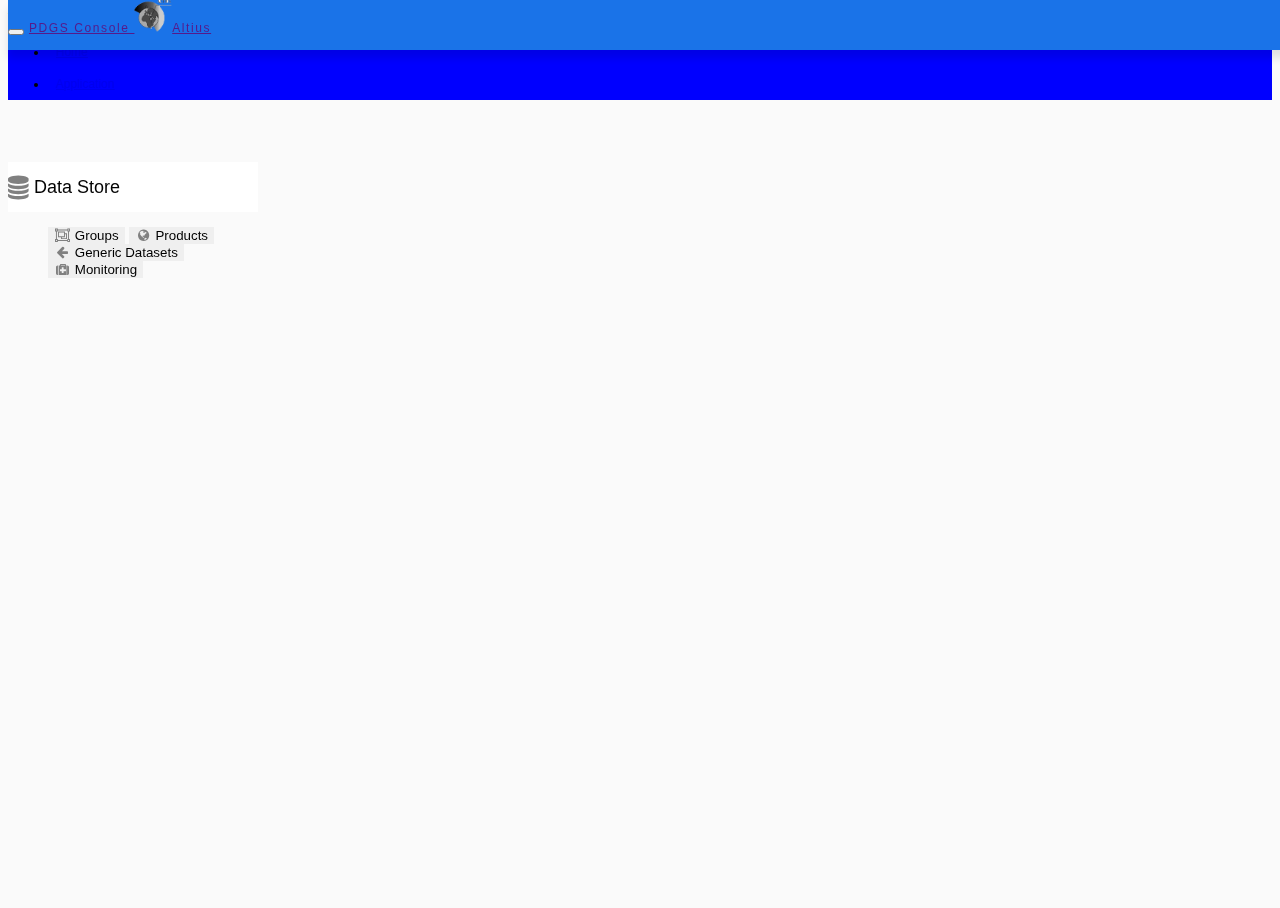
==== altius.html @ e70a48ec "added altius template" ====
<!doctype html>
<html lang="en">

<head>
  <title>Title</title>
  <!-- Required meta tags -->
  <meta charset="utf-8">
  <meta name="viewport" content="width=device-width, initial-scale=1, shrink-to-fit=no">
  <!-- Bootstrap CSS v5.0.2 -->
  <link rel="stylesheet" href="https://cdn.jsdelivr.net/npm/bootstrap@5.0.2/dist/css/bootstrap.min.css"
    integrity="sha384-EVSTQN3/azprG1Anm3QDgpJLIm9Nao0Yz1ztcQTwFspd3yD65VohhpuuCOmLASjC" crossorigin="anonymous">
  <link rel="stylesheet" href="https://maxcdn.bootstrapcdn.com/font-awesome/4.7.0/css/font-awesome.min.css">
  <link rel="stylesheet" href="css/altius.css">
</head>

<body>

  <!-- INCLUDED HEADER -->

  <!-- Navigation -->
  <div id="sidebar" class="collapse" style="background-color: blue;">
    test
    <ul class=" ml-auto">
      <li class="nav-item"><a href="index.html" class="nav-link active">Home</a></li>
      <li class="nav-item"><a href="app.html" target="_blank" class="nav-link">Application</a></li>

    </ul>
  </div>
  <nav id="topbar" class="navbar sticky-top navbar-dark py-1">

    <button class="navbar-toggler" type="button" data-bs-toggle="offcanvas" data-bs-target="#offcanvasNavbar"
      aria-controls="offcanvasNavbar">
      <span class="navbar-toggler-icon"></span>
    </button>

    <a href="" class="navbar-brand">
      PDGS Console
    </a>

    <a href="" class="navbar-brand">
      <img src="img/altius-logo.png" alt="Logo" title="My Logo" alt="">Altius
    </a>


    <div class="offcanvas offcanvas-start" tabindex="-1" id="offcanvasNavbar" aria-labelledby="offcanvasNavbarLabel">
      <div class="offcanvas-header">
        <h5 class="offcanvas-title" id="offcanvasNavbarLabel">Altius Modules</h5>
        <button type="button" class="btn-close text-reset" data-bs-dismiss="offcanvas" aria-label="Close"></button>
      </div>
      <div class="offcanvas-body">
        <p class="text-gray font-weight-bold text-uppercase px-3 small pb-4 mb-0">Processing</p>

        <ul class="nav flex-column bg-white mb-0">
          <li class="nav-item">
            <a href="#" class="nav-link text-dark font-italic bg-light">
              <i class="fa fa-th-large mr-3 text-primary fa-fw"></i>
              Workflows
            </a>
          </li>
          <li class="nav-item">
            <a href="#" class="nav-link text-dark font-italic">
              <i class="fa fa-address-card mr-3 text-primary fa-fw"></i>
              Algorithms
            </a>
          </li>
          <li class="nav-item">
            <a href="#" class="nav-link text-dark font-italic">
              <i class="fa fa-cubes mr-3 text-primary fa-fw"></i>
              Data Store
            </a>
          </li>
        </ul>

        <p class="text-gray font-weight-bold text-uppercase px-3 small py-4 mb-0">Distribution</p>

        <ul class="nav flex-column bg-white mb-0">
          <li class="nav-item">
            <a href="#" class="nav-link text-dark font-italic">
              <i class="fa fa-area-chart mr-3 text-primary fa-fw"></i>
              Dissemination
            </a>
          </li>
        </ul>
      </div>
    </div>


  </nav>
  <!-- INCLUDED HEADER -->




  <!--Module Content -->
  <main id="main" class="full-height">

    <div class="container-fluid full-height">
      <div class="row full-height">

        <div class="sidebar col-fixed">
          <div class="card full-height">
            <div class="card-header card-header-area">
              <i class="fa fa-database fa-lg" aria-hidden="true"></i>
              <span class="ms-3">Data Store</span>

            </div>
           
            <!-- Links to module sub pages -->
            <ul class="list-group list-group-flush list-group-noborder">
              <button type="button" class="list-group-item list-group-item-action  py-3">
                <span class="me-3"><i class="fa fa-object-group  fa-fw"></i></span>
               Groups
              </button>

              <button type="button" class="list-group-item list-group-item-action py-3">
                <span class="me-3"><i class="fa fa-globe fa-fw"></i></span>
               Products
              </button>

              <button type="button" class="list-group-item list-group-item-action py-3">
                <span class="me-3"><i class="fa fa-arrow-left fa-fw"></i></span>
               Generic Datasets
              </button>

              <button type="button" class="list-group-item list-group-item-action py-3">
                <span class="me-3"><i class="fa fa-medkit fa-fw"></i></span>
                Monitoring
              </button>

            </ul>

          </div>
        </div>

        <div class="main-content col-fluid full-height">
          <div class="card full-height" style="border-left: none; border-right: none;">
            <div class="card-header card-header-area">

              <span>Generic Datasets</span>

            </div>
            <div class="ps-3 py-4 full-height">
              <h5 class="fw-bold">Data Store Generic Datasets</h5>
              A role is a group of permissions that you can assign to principals
            </div>
          </div>


        </div>



      </div><!-- /.row -->
    </div><!-- /.container -->


  </main>
  

  <!-- Bootstrap JavaScript Libraries -->
  <script src="https://cdn.jsdelivr.net/npm/@popperjs/core@2.9.2/dist/umd/popper.min.js"
    integrity="sha384-IQsoLXl5PILFhosVNubq5LC7Qb9DXgDA9i+tQ8Zj3iwWAwPtgFTxbJ8NT4GN1R8p"
    crossorigin="anonymous"></script>
  <script src="https://cdn.jsdelivr.net/npm/bootstrap@5.0.2/dist/js/bootstrap.min.js"
    integrity="sha384-cVKIPhGWiC2Al4u+LWgxfKTRIcfu0JTxR+EQDz/bgldoEyl4H0zUF0QKbrJ0EcQF"
    crossorigin="anonymous"></script>
</body>

</html>
---- css/altius.css ----
/*-- Body Reset --*/

html,
body,
main {
  height: 100%;
}

.full-height {
  height: 100%;
}

body {
  background-color: #fafafa;
  color: rgba(0, 0, 0, 0.987);
  font-family: "Roboto", sans-serif;
  font-size: 12px;
  font-weight: 400;
  letter-spacing: normal;
  line-height: 16px;
  overflow-x: hidden;
}

/*============= NAVIGATION =============*/

.navbar-brand img {
  height: 2rem;
}

#topbar {
  background: #1a73e8;
  font-size: 1.2 rem;
  font-weight: 500;
  letter-spacing: 0.1rem;
  box-shadow: 0 0.5rem 0.5rem rgba(0, 0, 0, 0.1);
  z-index: 1;
  height: 50px;
  overflow: hidden;
  top: 0;
  position: fixed;
  width: 100%;
}

#main {
  margin-top: 50px;
    position: fixed;
    width: 100%;
}

.nav-item {
  padding: 0.5rem;
}

/** Fixed left side navigation bar */

.col-fixed {
  position: relative;
  /*border: 1px solid lightgrey;*/
  min-height: 1px;
  padding-right: 0px;
  padding-left: 0px;
  float: left;
  width: 100%;
  margin-top: auto;
  margin-bottom: auto;
  height: 100%;
}

.col-fixed i {
  color: Gray;
}

.col-fluid {
  border: 1px solid lightgrey;
  position: relative;
  min-height: 1px;
  padding: 0 0 0 0;

  float: left;
  width: 100%;
  height: 100%;
}

@media (min-width: 768px) and (max-width: 991px) {
  .col-fixed {
    width: 250px;
  }
  .col-fluid {
    width: calc(100% - 250px);
  }
}

@media (min-width: 992px) and (max-width: 1199px) {
  .col-fixed {
    width: 250px;
  }
  .col-fluid {
    width: calc(100% - 250px);
  }
}

@media (min-width: 1200px) {
  .col-fixed {
    width: 250px;
  }
  .col-fluid {
    width: calc(100% - 250px);
  }
}

.card-header-area {
  background-color: white;
  padding-top: 0.9em;
  padding-bottom: 0.9em;
  font-size: 1.5em;
}

.list-group {
  font-size: 1.2em;
}

.card .list-group a {
  padding-top: 10px;
  padding-bottom: 10px;
}

.list-group-noborder > .list-group-item {
  border-width: 0 0 0px !important;
  border-bottom-width: 0pximportant;
}
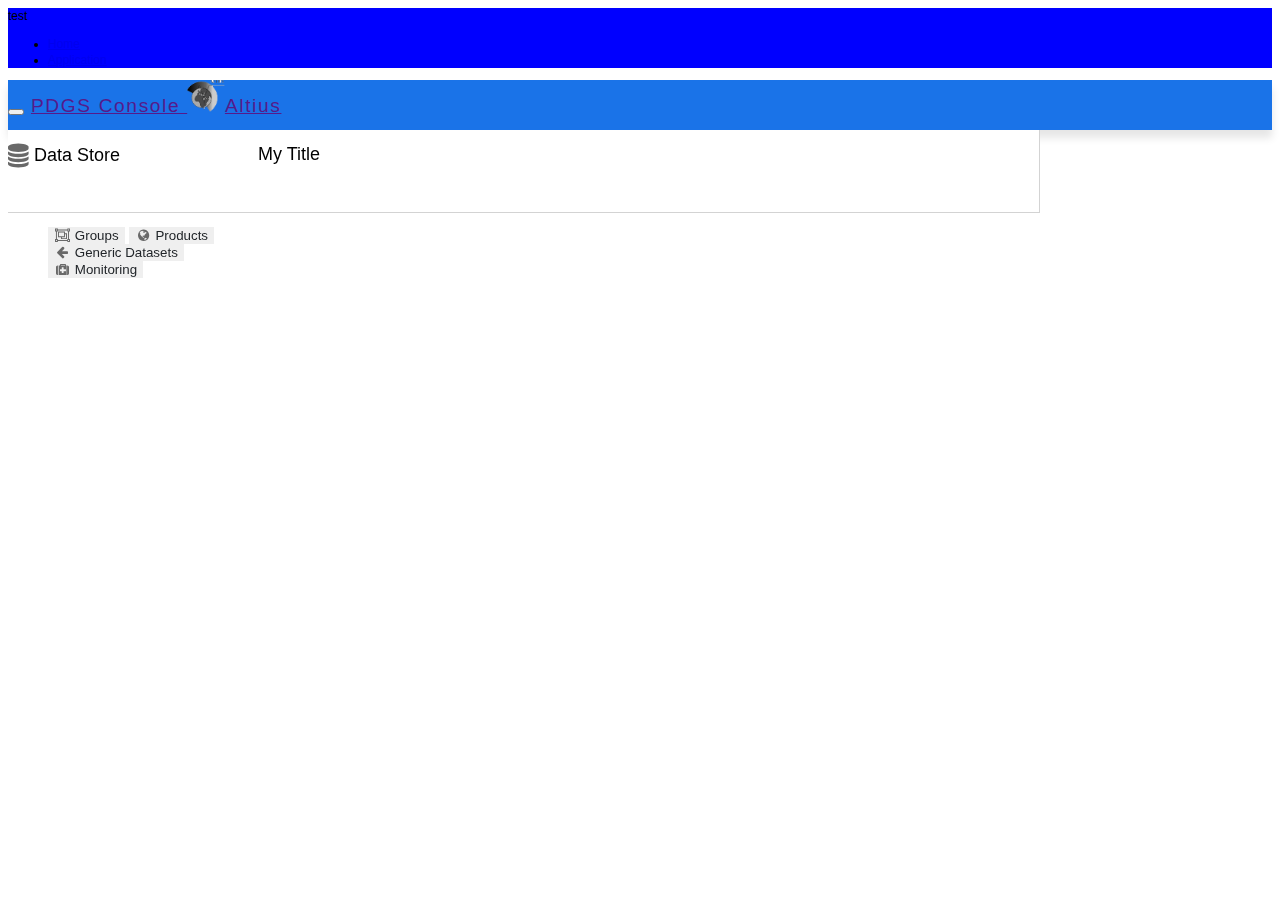
==== commit c968a5f5: "standard altius template in pure html CSS" ====
--- a/altius.html
+++ b/altius.html
@@ -13,7 +13,7 @@
   <link rel="stylesheet" href="css/altius.css">
 </head>
 
-<body>
+<body class="b-altius">
 
   <!-- INCLUDED HEADER -->
 
@@ -92,34 +92,32 @@
 
 
   <!--Module Content -->
-  <main id="main" class="full-height">
+  <main id="main">
+    <div class="container-fluid">
+      <div class="row">
 
-    <div class="container-fluid full-height">
-      <div class="row full-height">
-
-        <div class="sidebar col-fixed">
-          <div class="card full-height">
-            <div class="card-header card-header-area">
+        <div class="col-fixed">
+          <div class="card card-noborder">
+            <div class="card-header view-header">
               <i class="fa fa-database fa-lg" aria-hidden="true"></i>
               <span class="ms-3">Data Store</span>
+            </div>
 
-            </div>
-           
             <!-- Links to module sub pages -->
             <ul class="list-group list-group-flush list-group-noborder">
               <button type="button" class="list-group-item list-group-item-action  py-3">
                 <span class="me-3"><i class="fa fa-object-group  fa-fw"></i></span>
-               Groups
+                Groups
               </button>
 
               <button type="button" class="list-group-item list-group-item-action py-3">
                 <span class="me-3"><i class="fa fa-globe fa-fw"></i></span>
-               Products
+                Products
               </button>
 
               <button type="button" class="list-group-item list-group-item-action py-3">
                 <span class="me-3"><i class="fa fa-arrow-left fa-fw"></i></span>
-               Generic Datasets
+                Generic Datasets
               </button>
 
               <button type="button" class="list-group-item list-group-item-action py-3">
@@ -132,30 +130,25 @@
           </div>
         </div>
 
-        <div class="main-content col-fluid full-height">
-          <div class="card full-height" style="border-left: none; border-right: none;">
-            <div class="card-header card-header-area">
 
-              <span>Generic Datasets</span>
+        <div id="altius-view" class="col-fluid">
 
+          <div class="card  card-noborder min-vh-100">
+            <div class="card-header view-header card-header-buttons ">
+              <div class="row mx-0">
+                <div class="col-9">
+                  <span class="me-5"> My Title </span>
+
+                </div>
+                <div class="col-3"> </div>
+              </div>
             </div>
-            <div class="ps-3 py-4 full-height">
-              <h5 class="fw-bold">Data Store Generic Datasets</h5>
-              A role is a group of permissions that you can assign to principals
-            </div>
-          </div>
-
-
-        </div>
-
-
-
-      </div><!-- /.row -->
-    </div><!-- /.container -->
+          </div><!-- /.row -->
+        </div><!-- /.container -->
 
 
   </main>
-  
+
 
   <!-- Bootstrap JavaScript Libraries -->
   <script src="https://cdn.jsdelivr.net/npm/@popperjs/core@2.9.2/dist/umd/popper.min.js"
--- a/css/altius.css
+++ b/css/altius.css
@@ -1,18 +1,9 @@
 /*-- Body Reset --*/
 
-html,
-body,
-main {
-  height: 100%;
-}
 
-.full-height {
-  height: 100%;
-}
-
-body {
-  background-color: #fafafa;
-  color: rgba(0, 0, 0, 0.987);
+body.b-altius {
+  background-color: white;
+  color: black;
   font-family: "Roboto", sans-serif;
   font-size: 12px;
   font-weight: 400;
@@ -21,39 +12,47 @@
   overflow-x: hidden;
 }
 
-/*============= NAVIGATION =============*/
+body.b-altius .ui-widget {
+  font-size: 1em !important;
+}
 
-.navbar-brand img {
+
+/*============= TOP NAVIGATION =============*/
+
+body.b-altius  .navbar-brand img {
   height: 2rem;
 }
 
-#topbar {
+body.b-altius  #topbar {
   background: #1a73e8;
-  font-size: 1.2 rem;
+  font-size: 1.2rem;
   font-weight: 500;
   letter-spacing: 0.1rem;
   box-shadow: 0 0.5rem 0.5rem rgba(0, 0, 0, 0.1);
   z-index: 1;
   height: 50px;
   overflow: hidden;
-  top: 0;
+  width: 100%;
+}
+
+/*============= OFFCANVAS PLATFORM NAVIGATION (mobile collapsible side bar) =============*/
+
+body.b-altius .offcanvas  .nav-item {
+  padding: 0.5rem;
+  font-size: 1.3em;
+}
+
+
+/*============= MODULE PART (MAIN) =============*/
+
+#main {
   position: fixed;
   width: 100%;
 }
 
-#main {
-  margin-top: 50px;
-    position: fixed;
-    width: 100%;
-}
+/** ---- Fixed left side module navigation bar ---- */
 
-.nav-item {
-  padding: 0.5rem;
-}
-
-/** Fixed left side navigation bar */
-
-.col-fixed {
+body.b-altius  .col-fixed {
   position: relative;
   /*border: 1px solid lightgrey;*/
   min-height: 1px;
@@ -61,70 +60,75 @@
   padding-left: 0px;
   float: left;
   width: 100%;
-  margin-top: auto;
-  margin-bottom: auto;
-  height: 100%;
+
 }
 
-.col-fixed i {
-  color: Gray;
+body.b-altius  .col-fixed i {
+  color: dimgray;
 }
 
-.col-fluid {
+/** ---- fluid right main area ---- */
+
+body.b-altius  .col-fluid {
   border: 1px solid lightgrey;
-  position: relative;
+  border-top-width: 0;
   min-height: 1px;
   padding: 0 0 0 0;
-
-  float: left;
-  width: 100%;
-  height: 100%;
 }
 
-@media (min-width: 768px) and (max-width: 991px) {
-  .col-fixed {
-    width: 250px;
+@media (min-width: 768px)  {
+  body.b-altius  .col-fixed {
+      width: 250px;
   }
-  .col-fluid {
-    width: calc(100% - 250px);
+  body.b-altius  .col-fluid {
+      width: calc(100% - 250px);
   }
 }
 
-@media (min-width: 992px) and (max-width: 1199px) {
-  .col-fixed {
-    width: 250px;
-  }
-  .col-fluid {
-    width: calc(100% - 250px);
-  }
+/*============= Cards Styling =============*/
+
+
+/* List groups styling  */
+body.b-altius  .list-group {
+  font-size: 1.2em;
+  border-top-width: 0px!important;
 }
 
-@media (min-width: 1200px) {
-  .col-fixed {
-    width: 250px;
-  }
-  .col-fluid {
-    width: calc(100% - 250px);
-  }
-}
-
-.card-header-area {
-  background-color: white;
-  padding-top: 0.9em;
-  padding-bottom: 0.9em;
-  font-size: 1.5em;
-}
-
-.list-group {
-  font-size: 1.2em;
-}
-
-.card .list-group a {
-  padding-top: 10px;
+body.b-altius  .card .list-group a {
+  padding-top:10px;
   padding-bottom: 10px;
 }
 
-.list-group-noborder > .list-group-item {
-  border-width: 0 0 0px !important;
-  border-bottom-width: 0pximportant;
+body.b-altius .card .list-group-item {
+  color: #212529;
+  text-decoration: none;
 }
+
+/* card with no border */
+body.b-altius .card-noborder, body.b-altius .card-noborder .list-group-item {
+  border-left: none;
+  border-right: none;
+  border-top:none;
+  border-bottom: none
+}
+
+body.b-altius .list-group-noborder>.list-group-item {
+  border-width: 0 0 0px!important;
+  border-bottom-width: 0px!important;
+}
+
+
+/*============= VIEW HEADER  =============*/
+body.b-altius  .view-header {
+  background-color: white;
+  padding-top:0.9em;
+  padding-bottom:0.9em;
+  font-size: 1.5em;
+  height: 50px;
+}
+
+
+
+
+
+
